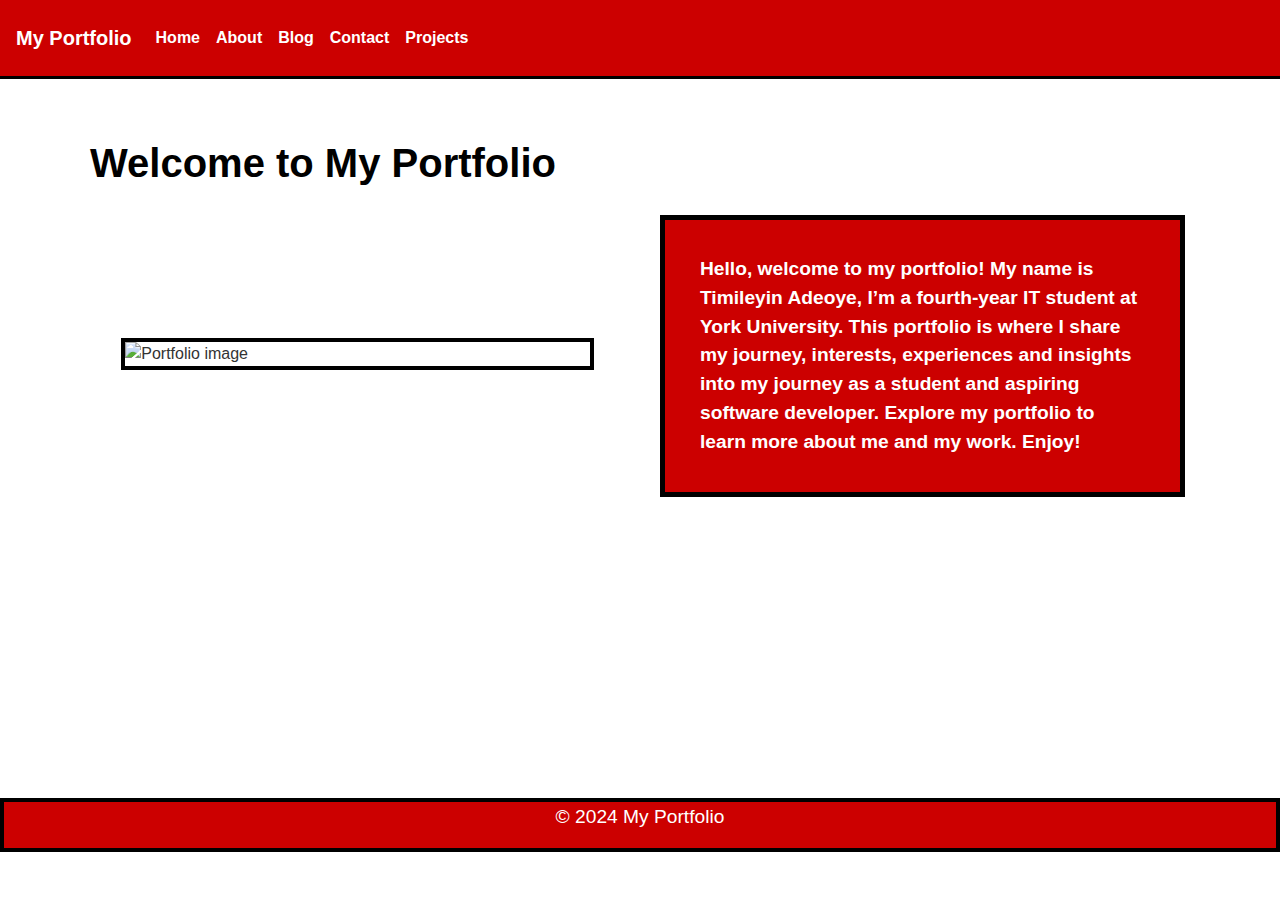
==== index.html @ 0aab2ba0 "Add files via upload" ====
<!DOCTYPE html>
<html lang="en">

<head>
  <meta charset="UTF-8">
  <meta name="viewport" content="width=device-width, initial-scale=1.0">
  <title>My Portfolio</title>
  <!-- Bootstrap CSS -->
  <link href="https://stackpath.bootstrapcdn.com/bootstrap/4.5.2/css/bootstrap.min.css" rel="stylesheet">
  <link rel="stylesheet" href="style.css"> <!-- Your custom styles -->
</head>

<body>
  <header>
    <nav class="navbar navbar-expand-lg">
      <a class="navbar-brand" href="#">My Portfolio</a>
      <button class="navbar-toggler" type="button" data-toggle="collapse" data-target="#navbarNav"
        aria-controls="navbarNav" aria-expanded="false" aria-label="Toggle navigation">
        <span class="navbar-toggler-icon"></span>
      </button>
      <div class="collapse navbar-collapse" id="navbarNav">
        <ul class="navbar-nav">
          <li class="nav-item active">
            <a class="nav-link" href="index.html">Home</a>
          </li>
          <li class="nav-item">
            <a class="nav-link" href="about.html">About</a>
          </li>
          <li class="nav-item">
            <a class="nav-link" href="blog.html">Blog</a>
          </li>
          <li class="nav-item">
            <a class="nav-link" href="contact.html">Contact</a>
          </li>
          <li class="nav-item">
            <a class="nav-link" href="projects.html">Projects</a>
          </li>
        </ul>
      </div>
    </nav>
  </header>

  <main>
    <div class="container white-box">
      <h1>Welcome to My Portfolio</h1>
      <div class="row">
        <div class="col-md-6 image-container">
          <img src="https://guide-images.cdn.ifixit.com/igi/ycQ6fXPK2rZTIHw6.standard" alt="Portfolio image">
        </div>
        <div class="col-md-6">
          <p>Hello, welcome to my portfolio! My name is Timileyin Adeoye, I’m a fourth-year IT student at York
            University. This portfolio is where I share my journey, interests, experiences and insights into my journey
            as a student and aspiring software developer. Explore my portfolio to learn more about me and my work.
            Enjoy! </p>
        </div>
      </div>
    </div>
  </main>

  <footer class="text-center">
    <p>&copy; 2024 My Portfolio</p>
  </footer>

  <!-- Bootstrap JS, Popper.js, and jQuery -->
  <script src="https://code.jquery.com/jquery-3.5.1.slim.min.js"></script>
  <script src="https://cdn.jsdelivr.net/npm/@popperjs/core@2.9.2/dist/umd/popper.min.js"></script>
  <script src="https://stackpath.bootstrapcdn.com/bootstrap/4.5.2/js/bootstrap.min.js"></script>
</body>

</html>
---- style.css ----
/* Global styles */
body {
  font-family: Arial, sans-serif;
  margin: 0;
  padding: 0;
  color: #333;
  /* Dark text color */
  background-image: url('https://euc.yorku.ca/wp-content/uploads/2021/06/vari-drone.jpg');
  background-size: cover;
  background-repeat: no-repeat;
}

.container {
  background-color: rgba(255, 255, 255, 0.9);
  /* White background with 90% opacity */
  padding: 20px;
  border-radius: 10px;
  margin-top: 20px;
}

h1 {
  color: #000;
  /* Black title color */
  font-size: 2.5rem;
  font-weight: bold;
  /* Bold font weight */
  margin-top: 20px;
}

p {
  color: #666;
  /* Lighter text color */
  font-size: 1.2rem;
}

header {
  background-color: #cc0000;
  /* Red header background */
  padding: 10px 0;
  border-bottom: 3px solid #000;
  /* Black border */
}

.navbar {
  background-color: #cc0000;
  /* Red background for navbar */
  border: px solid #000;
  /* Black border around the navbar */
}

.navbar .navbar-brand,
.navbar .nav-link {
  color: #fff;
  /* White text color */
  font-weight: bold;
  /* Bold font weight */
}

.navbar .navbar-brand {
  font-weight: bold;
  color: #fff !important;
  /* Black text color */
}

img {
  width: 90%;
  height: auto;
  margin-bottom: 0px;
  border: 4px solid #000;
  /* Black border around the image */
}

/* New image container styles for centering */
.image-container {
  display: flex;
  justify-content: center;
  align-items: center;
  margin-bottom: 20px;
}

footer {
  padding: 1px;
  background-color: #cc0000;
  /* Red footer background */
  color: #fff;
  /* White text color */
  position: Center;
  bottom: 0;
  width: 100%;
  border: 4px solid #000;
  /* Black border around the footer */
}

footer p {
  color: #fff;
  /* White text color */
}

main {
  padding-bottom: 245px;
  /* Adjust to match footer height */
}

/* Updated styles for the text with bold border */
.row {
  display: flex;
  justify-content: center;
  /* Center horizontally */
  align-items: center;
  /* Center vertically */
}

.col-md-6 {
  flex: 1;
  padding: 20px;
  /* Add padding inside the border */
  display: flex;
  justify-content: center;
  /* Center horizontally */
  align-items: center;
  /* Center vertically */
}

.col-md-6 p {
  font-weight: bold;
  /* Make the text bold */
  border: 5px solid #000;
  /* Black border around the text */
  padding: 35px;
  /* Add padding inside the border */
  background-color: #cc0000;
  /* Red background */
  color: #fff;
  /* White text color */
}
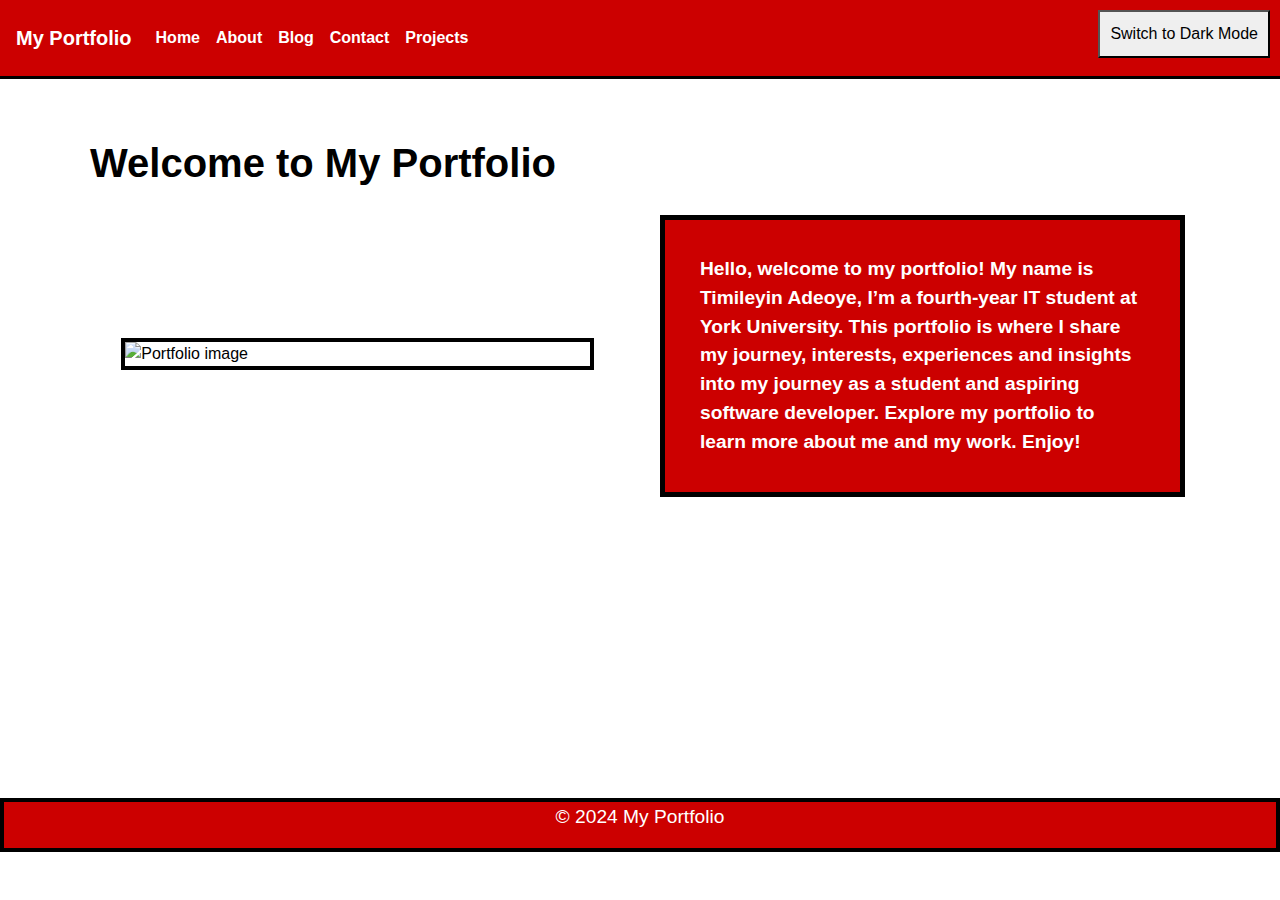
==== commit 71430f5b: "Add files via upload" ====
--- a/index.html
+++ b/index.html
@@ -7,7 +7,7 @@
   <title>My Portfolio</title>
   <!-- Bootstrap CSS -->
   <link href="https://stackpath.bootstrapcdn.com/bootstrap/4.5.2/css/bootstrap.min.css" rel="stylesheet">
-  <link rel="stylesheet" href="style.css"> <!-- Your custom styles -->
+  <link rel="stylesheet" href="2style.css"> <!-- custom styles -->
 </head>
 
 <body>
@@ -61,10 +61,13 @@
     <p>&copy; 2024 My Portfolio</p>
   </footer>
 
+  <button id="theme-toggle">Switch to Dark Mode</button>
+
   <!-- Bootstrap JS, Popper.js, and jQuery -->
   <script src="https://code.jquery.com/jquery-3.5.1.slim.min.js"></script>
   <script src="https://cdn.jsdelivr.net/npm/@popperjs/core@2.9.2/dist/umd/popper.min.js"></script>
   <script src="https://stackpath.bootstrapcdn.com/bootstrap/4.5.2/js/bootstrap.min.js"></script>
+  <script src="script.js"></script>
 </body>
 
 </html>--- a/2style.css
+++ b/2style.css
@@ -0,0 +1,253 @@
+/* Global styles */
+body {
+  font-family: Arial, sans-serif;
+  margin: 0;
+  padding: 0;
+  color: #000;
+  /* Default text color is black */
+  background-image: url('https://euc.yorku.ca/wp-content/uploads/2021/06/vari-drone.jpg');
+  background-size: cover;
+  background-repeat: no-repeat;
+}
+
+.container {
+  background-color: rgba(255, 255, 255, 0.9);
+  /* White background with 90% opacity */
+  padding: 20px;
+  border-radius: 10px;
+  margin-top: 20px;
+}
+
+h1 {
+  color: #000;
+  /* Black title color */
+  font-size: 2.5rem;
+  font-weight: bold;
+  /* Bold font weight */
+  margin-top: 20px;
+}
+
+p {
+  color: #000;
+  /* Black text color */
+  font-size: 1.2rem;
+}
+
+header {
+  background-color: #cc0000;
+  /* Red header background */
+  padding: 10px 0;
+  border-bottom: 3px solid #000;
+  /* Black border */
+}
+
+.navbar {
+  background-color: #cc0000;
+  /* Red background for navbar */
+  border: px solid #000;
+  /* Black border around the navbar */
+}
+
+.navbar .navbar-brand,
+.navbar .nav-link {
+  color: #fff;
+  /* White text color */
+  font-weight: bold;
+  /* Bold font weight */
+}
+
+.navbar .navbar-brand {
+  font-weight: bold;
+  color: #fff !important;
+  /* White text color */
+}
+
+img {
+  width: 90%;
+  height: auto;
+  margin-bottom: 0px;
+  border: 4px solid #000;
+  /* Black border around the image */
+}
+
+.image-container {
+  display: flex;
+  justify-content: center;
+  align-items: center;
+  margin-bottom: 20px;
+}
+
+footer {
+  padding: 1px;
+  background-color: #cc0000;
+  /* Red footer background */
+  color: #fff;
+  /* White text color */
+  position: Center;
+  bottom: 0;
+  width: 100%;
+  border: 4px solid #000;
+  /* Black border around the footer */
+}
+
+footer p {
+  color: #fff;
+  /* White text color */
+}
+
+main {
+  padding-bottom: 245px;
+  /* Adjust to match footer height */
+}
+
+.row {
+  display: flex;
+  justify-content: center;
+  /* Center horizontally */
+  align-items: center;
+  /* Center vertically */
+}
+
+.col-md-6 {
+  flex: 1;
+  padding: 20px;
+  /* Add padding inside the border */
+  display: flex;
+  justify-content: center;
+  /* Center horizontally */
+  align-items: center;
+  /* Center vertically */
+}
+
+.col-md-6 p {
+  font-weight: bold;
+  /* Make the text bold */
+  border: 5px solid #000;
+  /* Black border around the text */
+  padding: 35px;
+  /* Add padding inside the border */
+  background-color: #cc0000;
+  /* Red background */
+  color: #fff;
+  /* White text color */
+}
+
+#theme-toggle {
+  position: fixed;
+  top: 10px;
+  right: 10px;
+  padding: 10px;
+  z-index: 1000;
+}
+
+.btn-download {
+  display: block;
+  margin-top: 20px;
+}
+
+/* Dark mode styles */
+body.dark-mode {
+  background-color: #000;
+  /* Dark background */
+  color: #fff;
+  /* Light text */
+}
+
+body.dark-mode .container {
+  background-color: rgba(50, 50, 50, 0.9);
+  /* Dark background for containers */
+}
+
+body.dark-mode h1,
+body.dark-mode p {
+  color: #fff;
+  /* White text */
+}
+
+body.dark-mode header,
+body.dark-mode .navbar,
+body.dark-mode footer {
+  background-color: #333;
+  /* Dark background for header, navbar, footer */
+}
+
+body.dark-mode .navbar .navbar-brand,
+body.dark-mode .navbar .nav-link {
+  color: #ccc;
+  /* Light text for navbar */
+}
+
+body.dark-mode .col-md-6 p {
+  background-color: #444;
+  /* Dark background for columns */
+  color: #fff;
+  /* White text color */
+}
+
+body.dark-mode #theme-toggle {
+  color: #000;
+  /* Dark text for toggle button */
+  background-color: #fff;
+  /* Light background for toggle button */
+}
+
+/* Blog-specific styles */
+.blog-post {
+  border: 1px solid #cc0000;
+  /* Red border */
+  border-radius: 8px;
+  /* Rounded corners */
+  padding: 20px;
+  /* Padding inside the post */
+  margin-bottom: 20px;
+  /* Space between posts */
+  background-color: rgba(255, 255, 255, 0.9);
+  /* White background with slight transparency */
+}
+
+.blog-post h2 {
+  color: #cc0000;
+  /* Red title color */
+}
+
+.blog-post p {
+  color: #000;
+  /* Black text color */
+}
+
+body.dark-mode .blog-post {
+  background-color: rgba(50, 50, 50, 0.9);
+  /* Dark background for posts */
+  border: 1px solid #fff;
+  /* White border */
+}
+
+body.dark-mode .blog-post h2 {
+  color: #fff;
+  /* White title color */
+}
+
+body.dark-mode .blog-post p {
+  color: #ccc;
+  /* Light text color */
+}
+
+/* Adding red border around blog posts */
+.blog-post {
+  border: 2px solid #cc0000;
+  padding: 20px;
+  margin-bottom: 20px;
+  border-radius: 8px;
+}
+
+.blog-post h2 {
+  color: #cc0000;
+}
+
+body.dark-mode .blog-post {
+  border: 2px solid #fff;
+}
+
+body.dark-mode .blog-post h2 {
+  color: #fff;
+}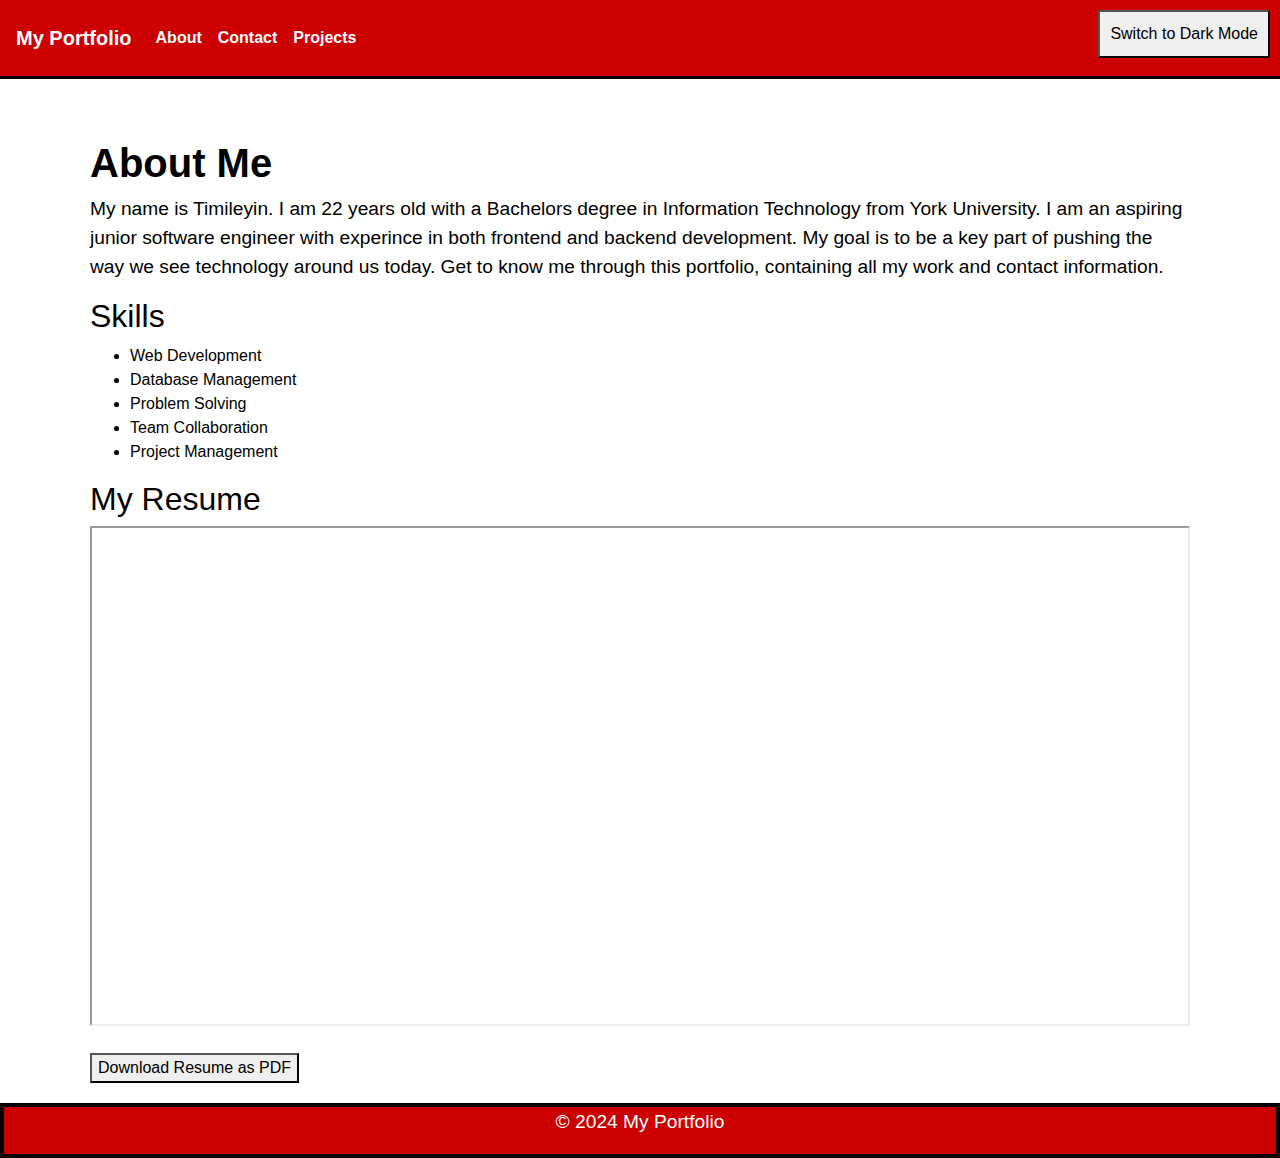
==== commit 7fb0f18b: "Update and rename about.html to index.html" ====
--- a/index.html
+++ b/index.html
@@ -5,9 +5,8 @@
   <meta charset="UTF-8">
   <meta name="viewport" content="width=device-width, initial-scale=1.0">
   <title>My Portfolio</title>
-  <!-- Bootstrap CSS -->
   <link href="https://stackpath.bootstrapcdn.com/bootstrap/4.5.2/css/bootstrap.min.css" rel="stylesheet">
-  <link rel="stylesheet" href="2style.css"> <!-- custom styles -->
+  <link rel="stylesheet" href="2style.css">
 </head>
 
 <body>
@@ -20,15 +19,11 @@
       </button>
       <div class="collapse navbar-collapse" id="navbarNav">
         <ul class="navbar-nav">
-          <li class="nav-item active">
-            <a class="nav-link" href="index.html">Home</a>
+
+          <li class="nav-item">
+            <a class="nav-link" href="index.html">About</a>
           </li>
-          <li class="nav-item">
-            <a class="nav-link" href="about.html">About</a>
-          </li>
-          <li class="nav-item">
-            <a class="nav-link" href="blog.html">Blog</a>
-          </li>
+
           <li class="nav-item">
             <a class="nav-link" href="contact.html">Contact</a>
           </li>
@@ -39,35 +34,37 @@
       </div>
     </nav>
   </header>
+  <div class="container">
+    <h1>About Me</h1>
+    <p>My name is Timileyin. I am 22 years old with a Bachelors degree in Information Technology from York University. I
+      am an aspiring junior software engineer with experince in both frontend and backend development. My goal is to be
+      a key part of pushing the way we see technology around us today. Get to know me through this portfolio, containing
+      all my work and contact information.</p>
 
-  <main>
-    <div class="container white-box">
-      <h1>Welcome to My Portfolio</h1>
-      <div class="row">
-        <div class="col-md-6 image-container">
-          <img src="https://guide-images.cdn.ifixit.com/igi/ycQ6fXPK2rZTIHw6.standard" alt="Portfolio image">
-        </div>
-        <div class="col-md-6">
-          <p>Hello, welcome to my portfolio! My name is Timileyin Adeoye, I’m a fourth-year IT student at York
-            University. This portfolio is where I share my journey, interests, experiences and insights into my journey
-            as a student and aspiring software developer. Explore my portfolio to learn more about me and my work.
-            Enjoy! </p>
-        </div>
-      </div>
-    </div>
-  </main>
+    <h2>Skills</h2>
+    <ul>
+      <li>Web Development</li>
+      <li>Database Management</li>
+      <li>Problem Solving</li>
+      <li>Team Collaboration</li>
+      <li>Project Management</li>
+    </ul>
 
+    <h2>My Resume</h2>
+    <iframe src="https://drive.google.com/file/d/1G5IdRjYPNNm9luLlGsj4DaerUzfPe54E/preview" width="100%" height="500px"
+      allow="autoplay"></iframe>
+    <a href="https://drive.google.com/file/d/1G5IdRjYPNNm9luLlGsj4DaerUzfPe54E/view?usp=sharing" download>
+      <button class="btn-download">Download Resume as PDF</button>
+    </a>
+  </div>
   <footer class="text-center">
     <p>&copy; 2024 My Portfolio</p>
   </footer>
-
   <button id="theme-toggle">Switch to Dark Mode</button>
-
-  <!-- Bootstrap JS, Popper.js, and jQuery -->
   <script src="https://code.jquery.com/jquery-3.5.1.slim.min.js"></script>
   <script src="https://cdn.jsdelivr.net/npm/@popperjs/core@2.9.2/dist/umd/popper.min.js"></script>
   <script src="https://stackpath.bootstrapcdn.com/bootstrap/4.5.2/js/bootstrap.min.js"></script>
   <script src="script.js"></script>
 </body>
 
-</html>+</html>
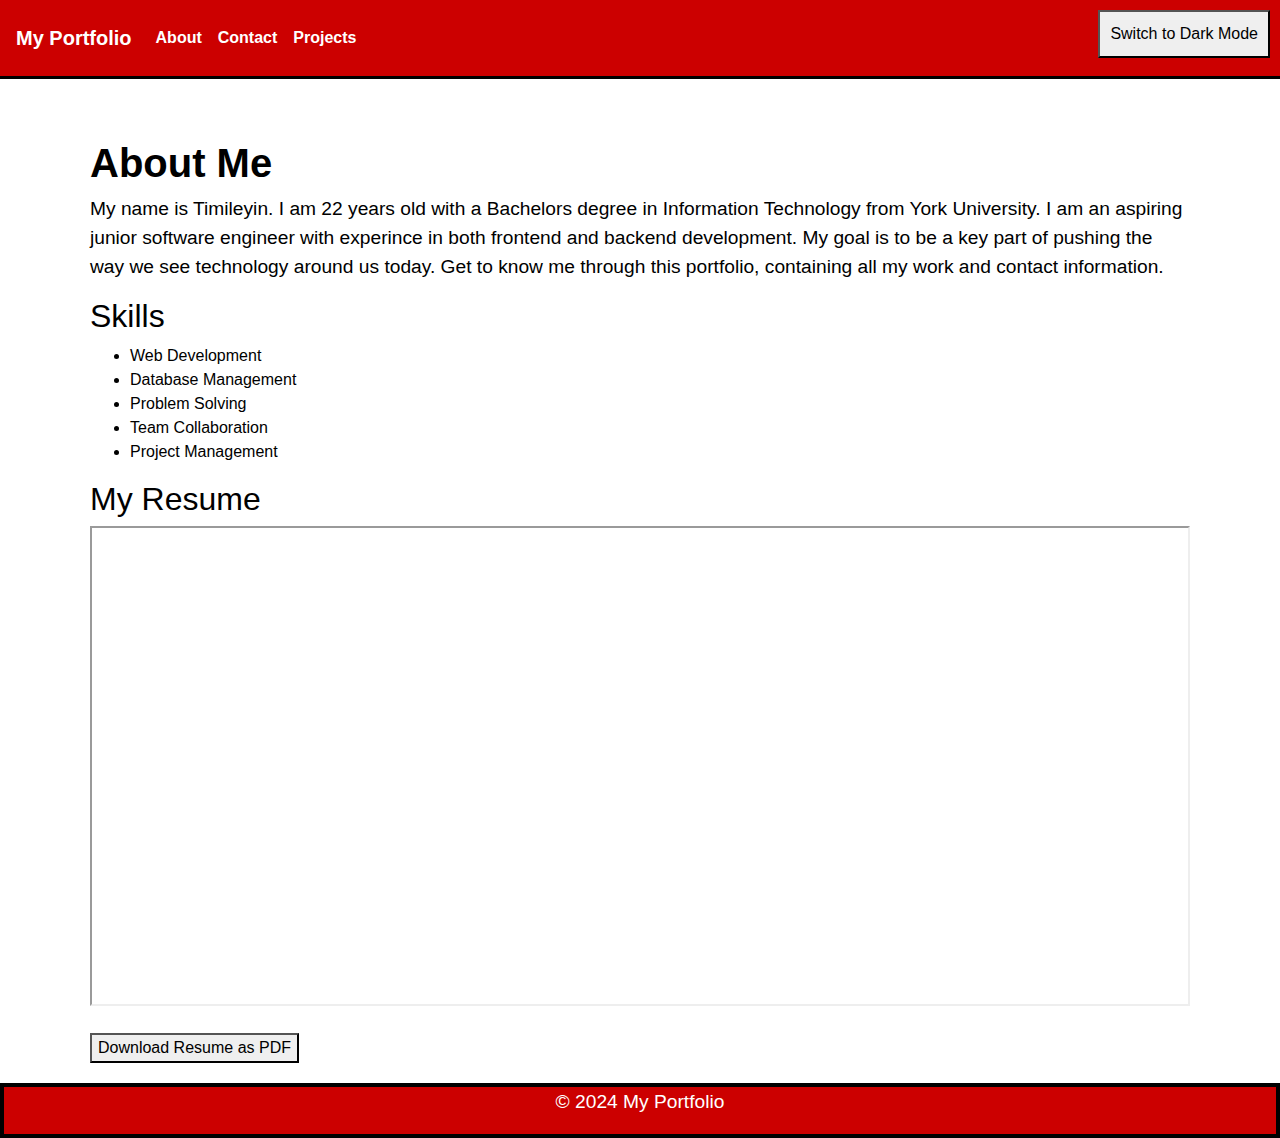
==== commit 2778f03e: "Update index.html" ====
--- a/index.html
+++ b/index.html
@@ -51,9 +51,9 @@
     </ul>
 
     <h2>My Resume</h2>
-    <iframe src="https://drive.google.com/file/d/1G5IdRjYPNNm9luLlGsj4DaerUzfPe54E/preview" width="100%" height="500px"
+    <iframe src="https://drive.google.com/file/d/1KU9dlvUEr3zJai1a9rn_hhC13iMx6gjp/preview" width="100%" height="480"
       allow="autoplay"></iframe>
-    <a href="https://drive.google.com/file/d/1G5IdRjYPNNm9luLlGsj4DaerUzfPe54E/view?usp=sharing" download>
+    <a href="https://drive.google.com/file/d/1KU9dlvUEr3zJai1a9rn_hhC13iMx6gjp/view?usp=sharing" download>
       <button class="btn-download">Download Resume as PDF</button>
     </a>
   </div>
